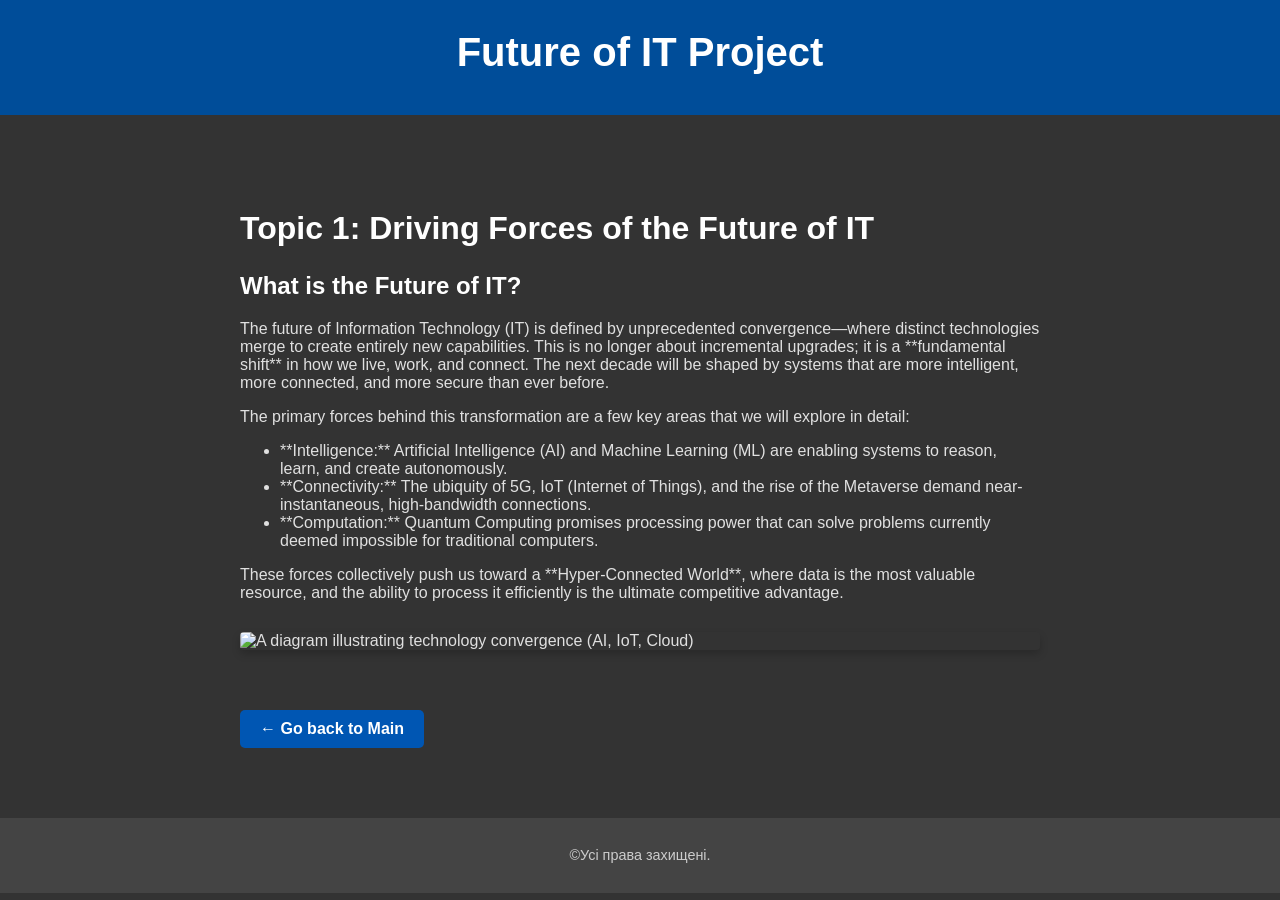
==== tema-1.html @ 6eec6e7a "Add files via upload" ====
<!DOCTYPE html>
<html lang="uk">
<head>
    <meta charset="UTF-8">
    <meta name="viewport" content="width=device-width, initial-scale=1.0">
    <title>Topic 1: Driving Forces of the Future of IT</title>
    <link rel="stylesheet" href="styles.css"> 
</head>
<body>
    
    <header class="main-header">
        <h1>Future of IT Project</h1>
    
    </header>

    <div class="content-area">
        <header>
            <h1>Topic 1: Driving Forces of the Future of IT</h1>
        </header>

        <h2>What is the Future of IT?</h2>
        
        <p>The future of Information Technology (IT) is defined by unprecedented convergence—where distinct technologies merge to create entirely new capabilities. This is no longer about incremental upgrades; it is a **fundamental shift** in how we live, work, and connect. The next decade will be shaped by systems that are more intelligent, more connected, and more secure than ever before.</p>

        <p>The primary forces behind this transformation are a few key areas that we will explore in detail:</p>

        <ul>
            <li>**Intelligence:** Artificial Intelligence (AI) and Machine Learning (ML) are enabling systems to reason, learn, and create autonomously.</li>
            <li>**Connectivity:** The ubiquity of 5G, IoT (Internet of Things), and the rise of the Metaverse demand near-instantaneous, high-bandwidth connections.</li>
            <li>**Computation:** Quantum Computing promises processing power that can solve problems currently deemed impossible for traditional computers.</li>
        </ul>

        <p>These forces collectively push us toward a **Hyper-Connected World**, where data is the most valuable resource, and the ability to process it efficiently is the ultimate competitive advantage.</p>
        
        <img src="images/tema1.png" alt="A diagram illustrating technology convergence (AI, IoT, Cloud)">

        <a href="index.html" class="back-button">← Go back to Main</a>
    </div>

    <footer class="main-footer">
        <p>&copy;Усі права захищені.</p>
    </footer>

</body>
</html>
---- styles.css ----
/* Основні налаштування тіла сторінки */
body {
    font-family: Arial, sans-serif;
    margin: 0;
    padding: 0;
    background-color: #333; /* Темний фон, як на скріншоті */
    color: #e0e0e0; /* Світлий текст */
    text-align: center;
}

/* Стилі для заголовка сторінки (синя шапка) */
.main-header {
    background-color: #004d99; /* Темніший синій */
    color: white;
    padding: 30px 20px;
    margin-bottom: 30px;
}

.main-header h1 {
    margin: 0 0 10px 0;
    font-size: 2.5em;
}

/* Контейнер для кнопок */
.button-container {
    display: flex;
    flex-wrap: wrap;
    justify-content: center;
    gap: 20px;
    max-width: 1200px;
    margin: 0 auto 50px auto;
    padding: 0 20px;
}

/* Стилі для кожної кнопки (як на скріншоті) */
.topic-button {
    flex-basis: calc(50% - 20px); /* 2 кнопки в ряд */
    background-color: #2a2a2a; /* Майже чорний фон */
    color: #ffffff;
    border: 1px solid #666; /* Тонка сіра рамка */
    padding: 20px;
    text-decoration: none;
    font-size: 1.1em;
    font-weight: bold;
    border-radius: 8px;
    transition: background-color 0.3s, border-color 0.3s;
    box-shadow: 0 2px 4px rgba(0, 0, 0, 0.5);
    text-align: center;
}

.topic-button:hover {
    background-color: #383838;
    border-color: #0056b3; /* Синій акцент при наведенні */
}

/* Стилі для підвалу сторінки */
.main-footer {
    background-color: #444; /* Темно-сірий підвал */
    color: #ccc;
    padding: 15px 20px;
    font-size: 0.9em;
    width: 100%; /* Займає всю ширину */
    box-sizing: border-box;
}

/* -------------------------------------- */
/* НОВІ СТИЛІ ДЛЯ СТОРІНОК ТЕМ (tema-X.html) */
/* -------------------------------------- */

.content-area {
    max-width: 800px;
    margin: 50px auto;
    padding: 20px;
    background-color: #333; /* Фон такий же, як у body */
    text-align: left;
}

/* Стилі для зображень у контенті */
.content-area img {
    max-width: 100%;
    height: auto;
    display: block; /* Важливо для центрування */
    margin: 30px auto; /* Центрує зображення і дає відступи */
    border-radius: 4px;
    box-shadow: 0 4px 8px rgba(0, 0, 0, 0.2);
}

/* Стилізація кнопки "Назад" */
.back-button {
    display: inline-block;
    margin-top: 30px;
    padding: 10px 20px;
    background-color: #0056b3; /* Синій фон */
    color: white;
    text-decoration: none;
    border-radius: 5px;
    transition: background-color 0.3s;
    font-weight: bold;
}

.back-button:hover {
    background-color: #004d99;
}

/* Змінюємо стилі заголовків і тексту, щоб вони краще виглядали на темному фоні */
.content-area h1, .content-area h2 {
    color: #fff;
    margin-top: 25px;
}

/* Медіа-запит для адаптивності */
@media (max-width: 768px) {
    .topic-button {
        flex-basis: 100%; /* 1 кнопка в ряд на мобільних */
    }
}
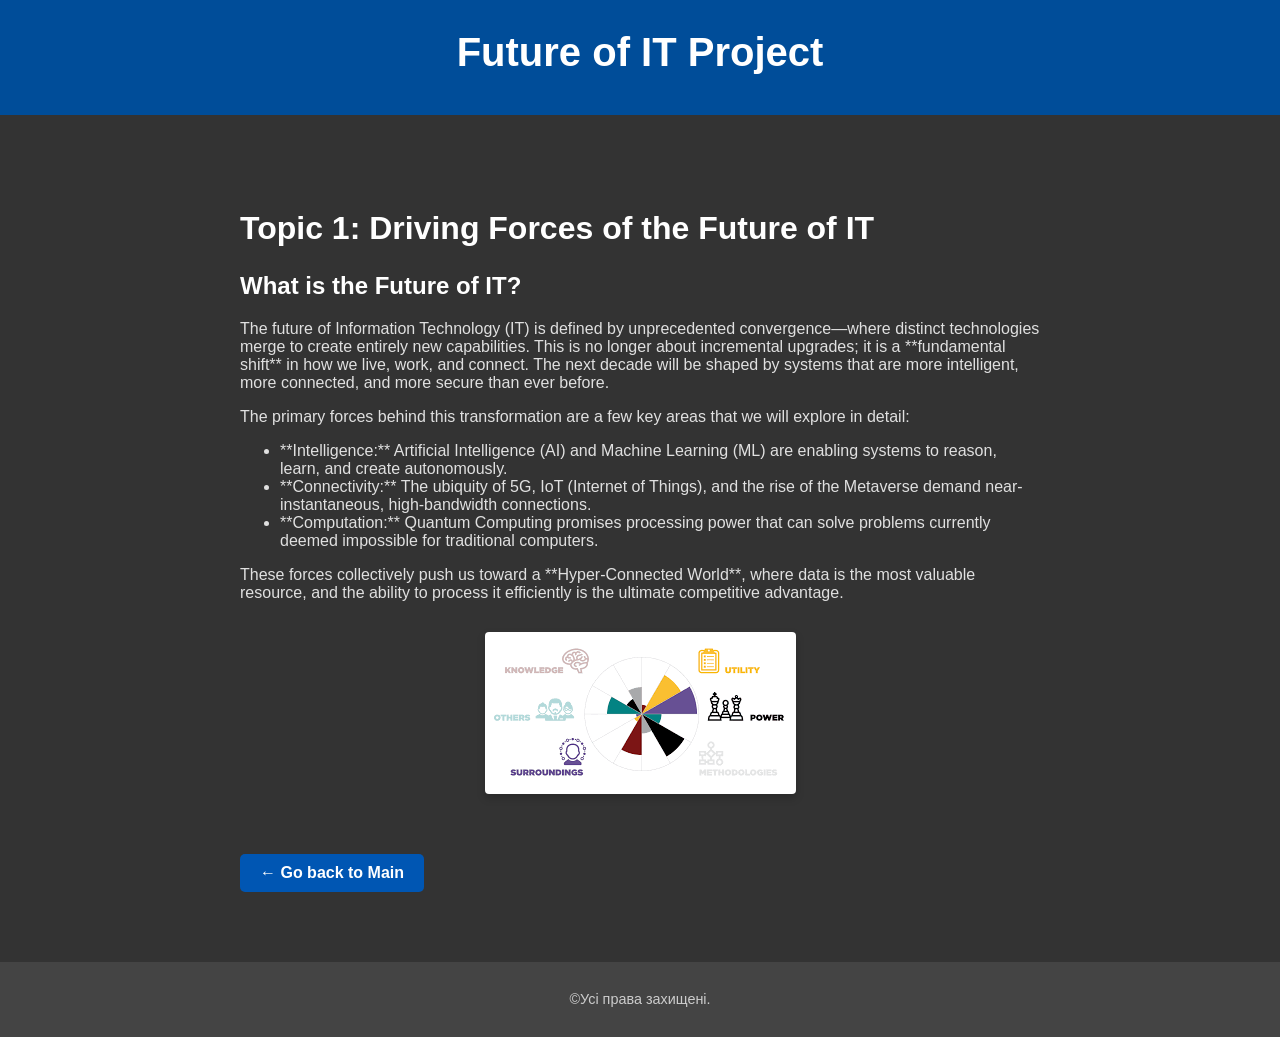
==== commit 416678dd: "Update tema-1.html" ====
--- a/tema-1.html
+++ b/tema-1.html
@@ -32,7 +32,7 @@
 
         <p>These forces collectively push us toward a **Hyper-Connected World**, where data is the most valuable resource, and the ability to process it efficiently is the ultimate competitive advantage.</p>
         
-        <img src="images/tema1.png" alt="A diagram illustrating technology convergence (AI, IoT, Cloud)">
+        <img src="Images/tema1.png" alt="A diagram illustrating technology convergence (AI, IoT, Cloud)">
 
         <a href="index.html" class="back-button">← Go back to Main</a>
     </div>
@@ -42,4 +42,5 @@
     </footer>
 
 </body>
-</html>+
+</html>
